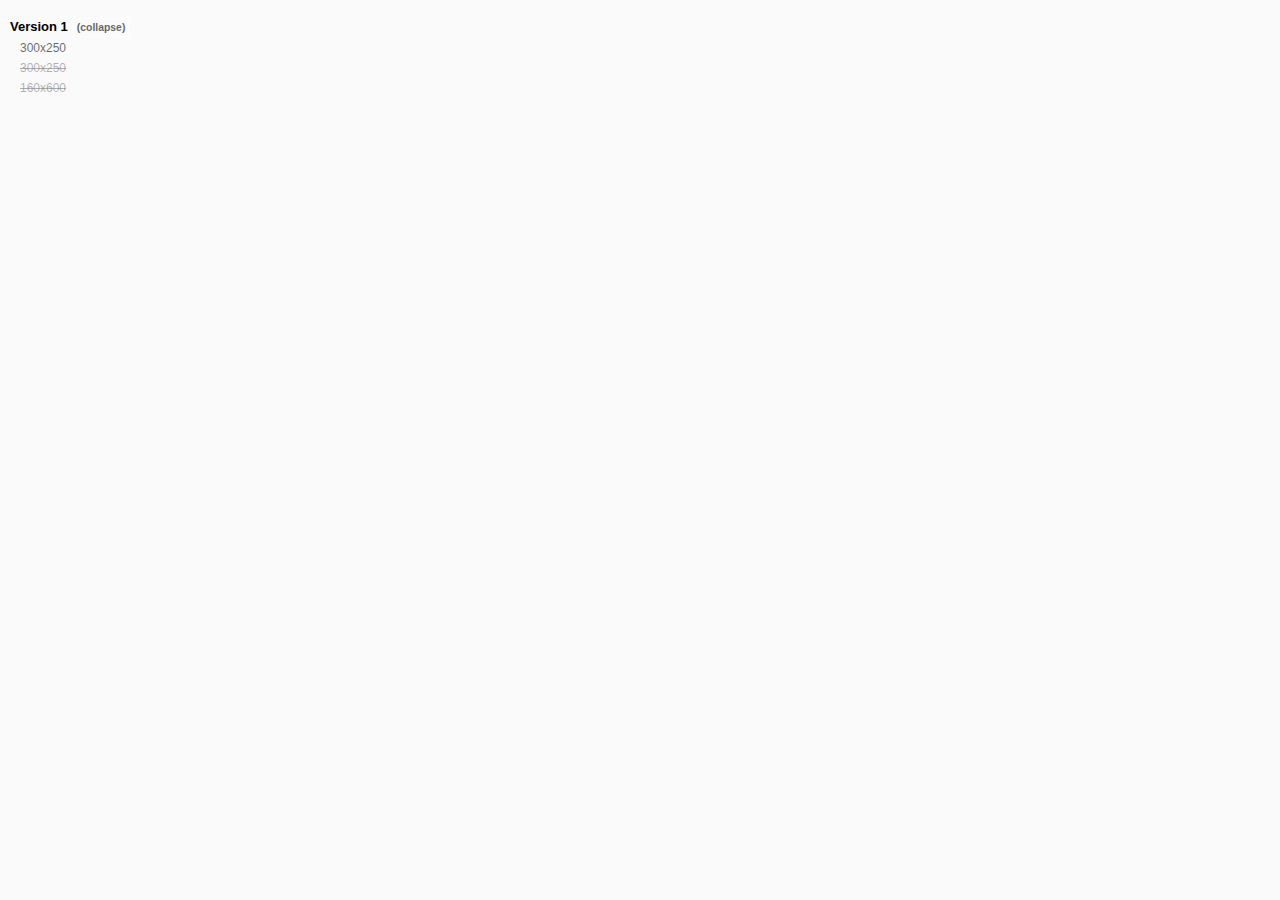
==== docs/index.html @ 3ae9d6a9 "one" ====
<!DOCTYPE html>
<html lang="en">
<head>
    <meta charset="UTF-8">
    <meta http-equiv="Content-Type" content="text/html;charset=utf-8" />
    <meta name="viewport" content="width=device-width, initial-scale=1.0, maximum-scale=1.0, user-scalable=no" />
    <meta charset="utf-8" />
    <title></title>
    <style>
        a{
            color:#AAA;
        }
    </style>
    <script>

    var data = {
        title: "",
        banners:[
            {
                title:"Version 1",
                list:[
                {
                    path: "metro_300x250",
                    title: "300x250",
                    type: "BB"
                },
                {
                    path: "",
                    title: "300x250",
                    type: "BB"
                },
                {
                    path: "",
                    title: "160x600",
                    type: "SS"
                }
                ]
            }
        ]
    }

    </script>
</head>
<body>

<script src="vendor.bundle.js"> </script>
<script src="bundle.js"> </script>

</body>
</html>
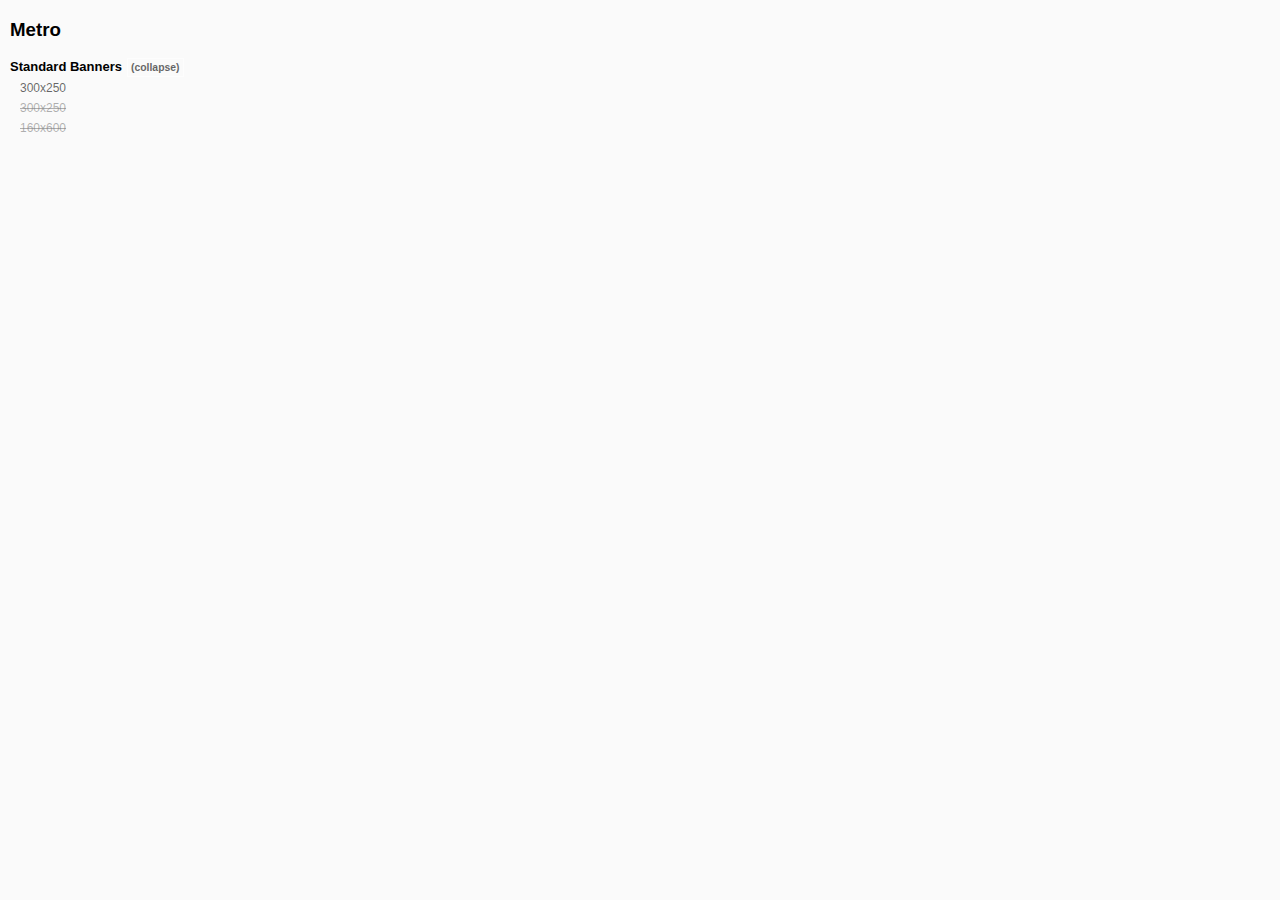
==== commit 7bdd88b4: "one" ====
--- a/docs/index.html
+++ b/docs/index.html
@@ -14,10 +14,10 @@
     <script>
 
     var data = {
-        title: "",
+        title: "Metro",
         banners:[
             {
-                title:"Version 1",
+                title:"Standard Banners",
                 list:[
                 {
                     path: "metro_300x250",
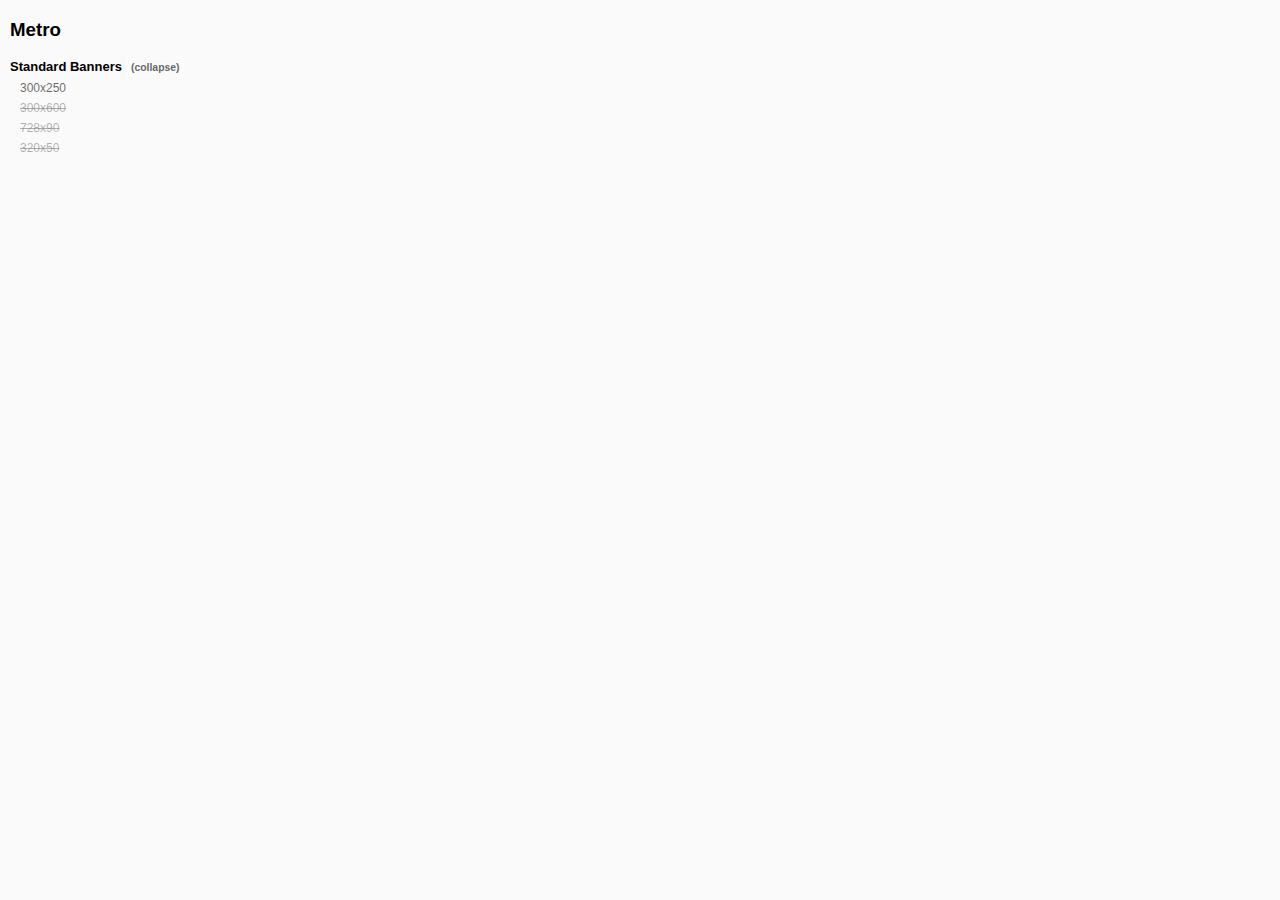
==== commit edc8e8bc: "one" ====
--- a/docs/index.html
+++ b/docs/index.html
@@ -26,13 +26,18 @@
                 },
                 {
                     path: "",
-                    title: "300x250",
-                    type: "BB"
+                    title: "300x600",
+                    type: "DBB"
                 },
                 {
                     path: "",
-                    title: "160x600",
-                    type: "SS"
+                    title: "728x90",
+                    type: "LB"
+                },
+                {
+                    path: "",
+                    title: "320x50",
+                    type: {w:320,h:50}
                 }
                 ]
             }
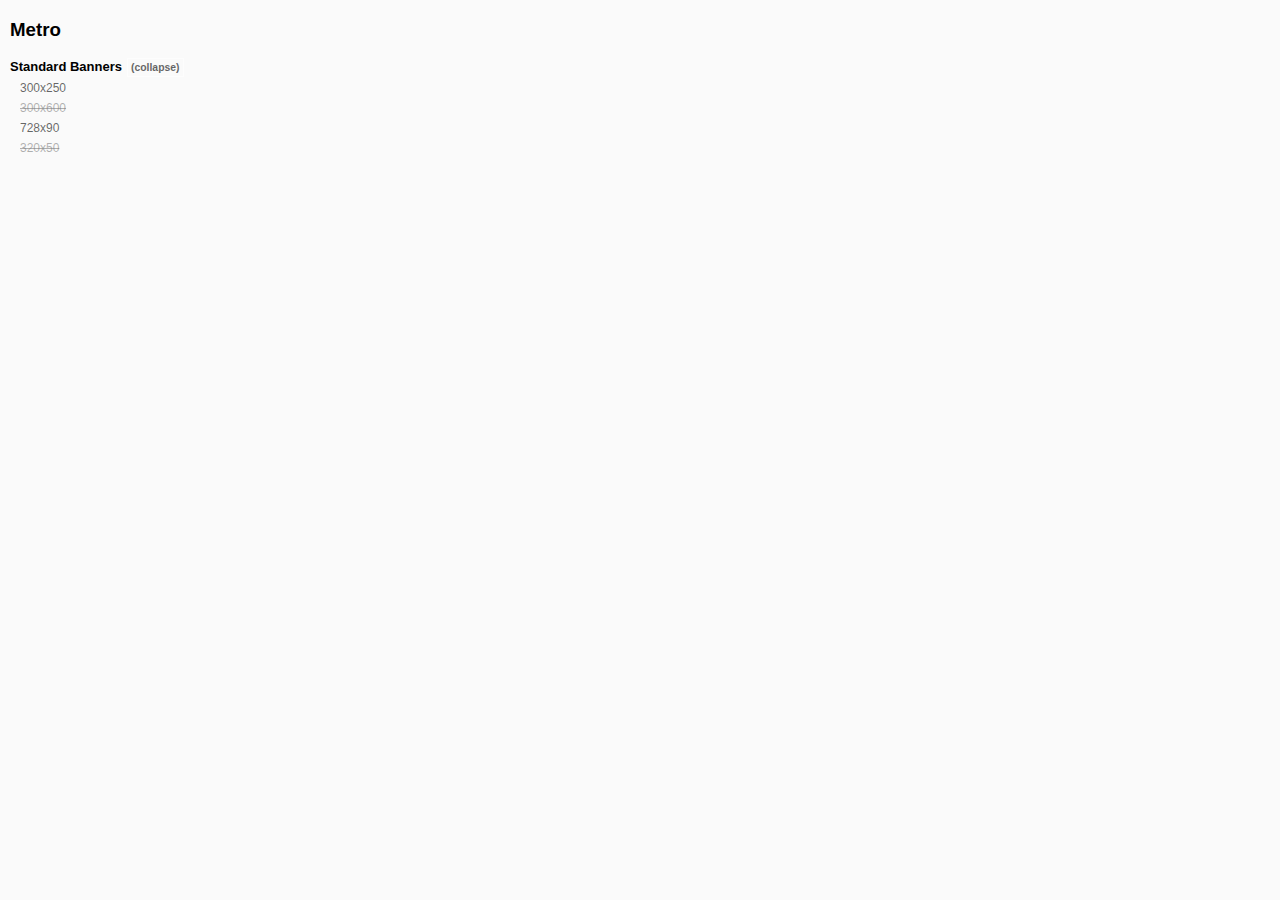
==== commit 8b4ab1cb: "one" ====
--- a/docs/index.html
+++ b/docs/index.html
@@ -30,7 +30,7 @@
                     type: "DBB"
                 },
                 {
-                    path: "",
+                    path: "metro_728x90",
                     title: "728x90",
                     type: "LB"
                 },
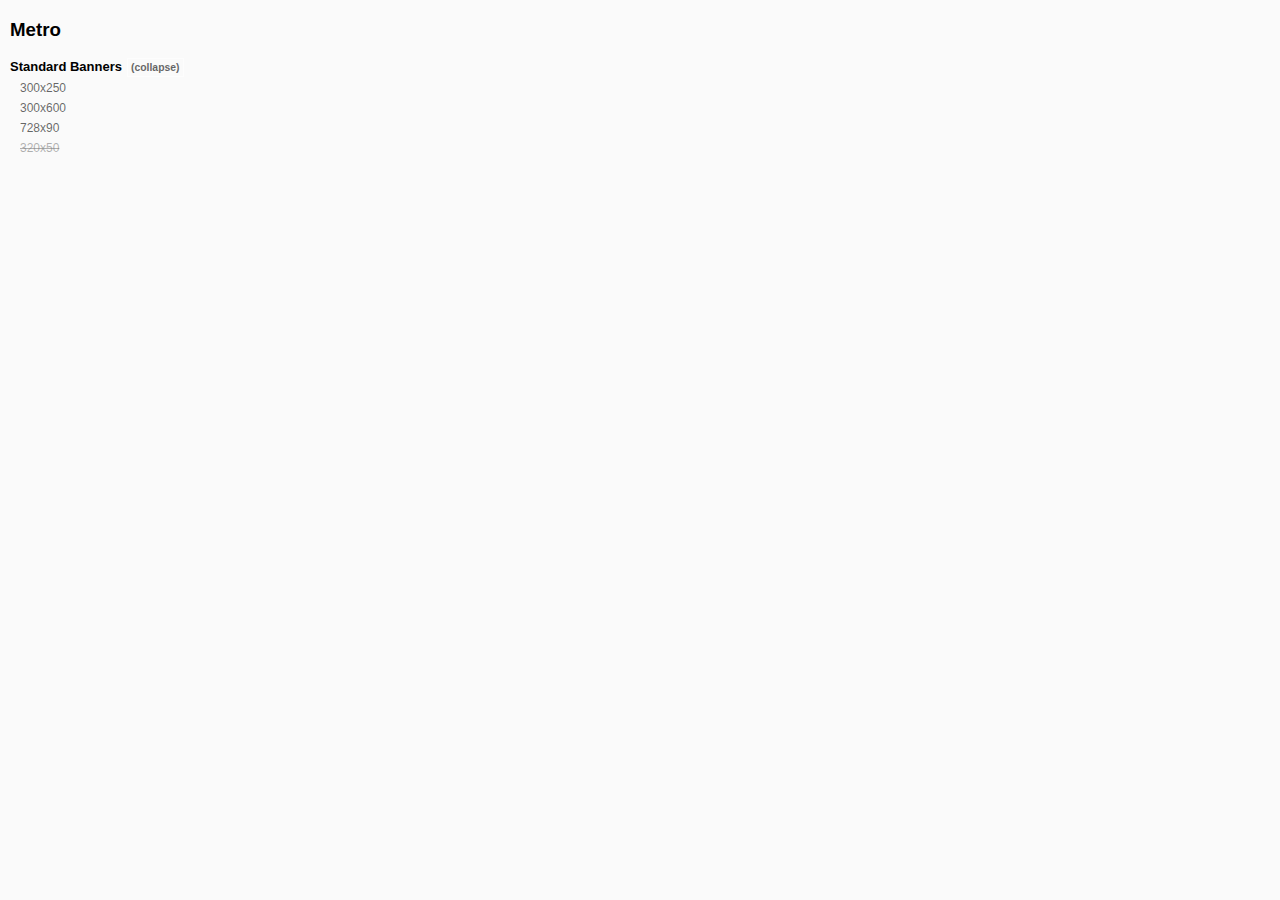
==== commit 1e813e4c: "one" ====
--- a/docs/index.html
+++ b/docs/index.html
@@ -25,7 +25,7 @@
                     type: "BB"
                 },
                 {
-                    path: "",
+                    path: "metro_300x600",
                     title: "300x600",
                     type: "DBB"
                 },
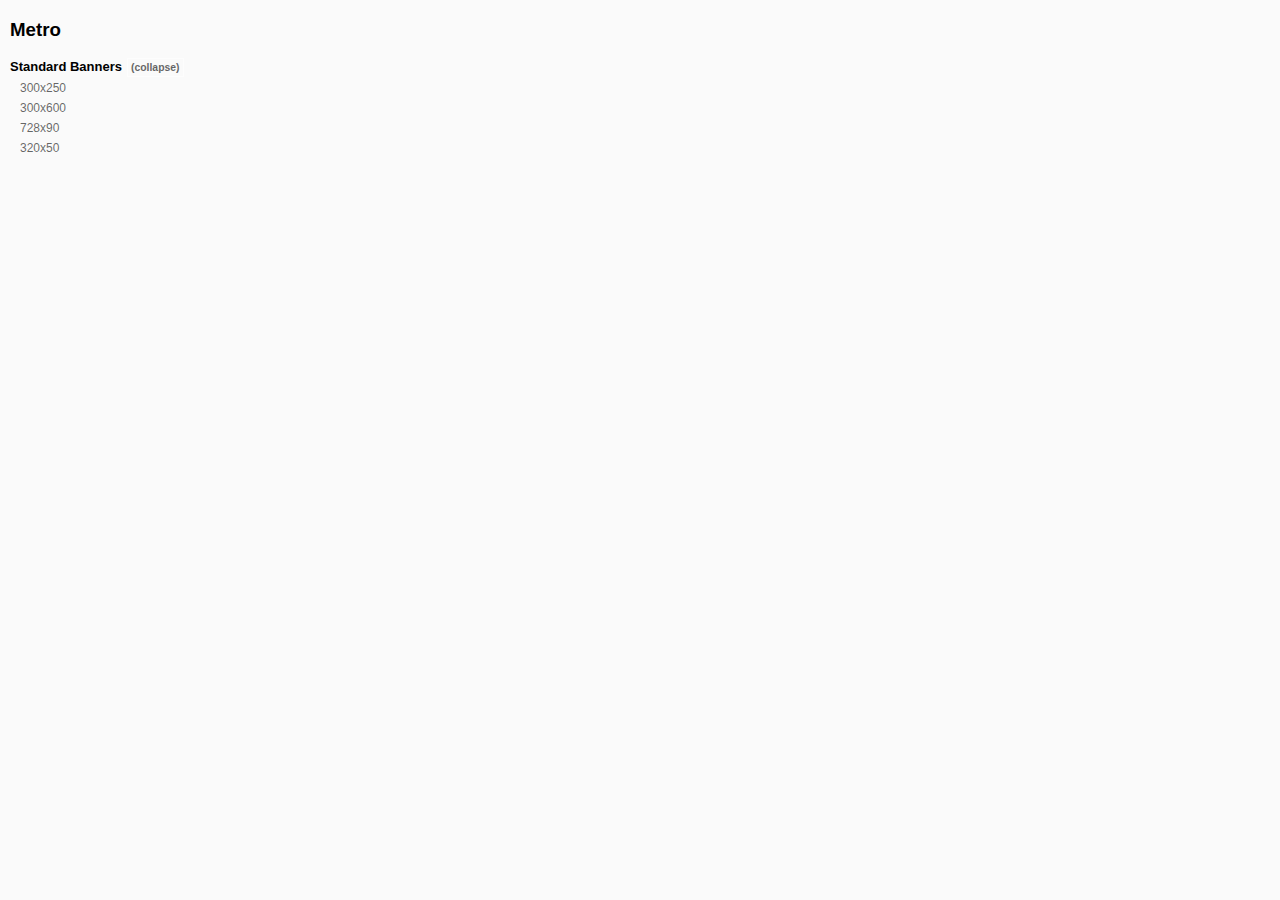
==== commit cb091a53: "one" ====
--- a/docs/index.html
+++ b/docs/index.html
@@ -35,7 +35,7 @@
                     type: "LB"
                 },
                 {
-                    path: "",
+                    path: "metro_320x50",
                     title: "320x50",
                     type: {w:320,h:50}
                 }
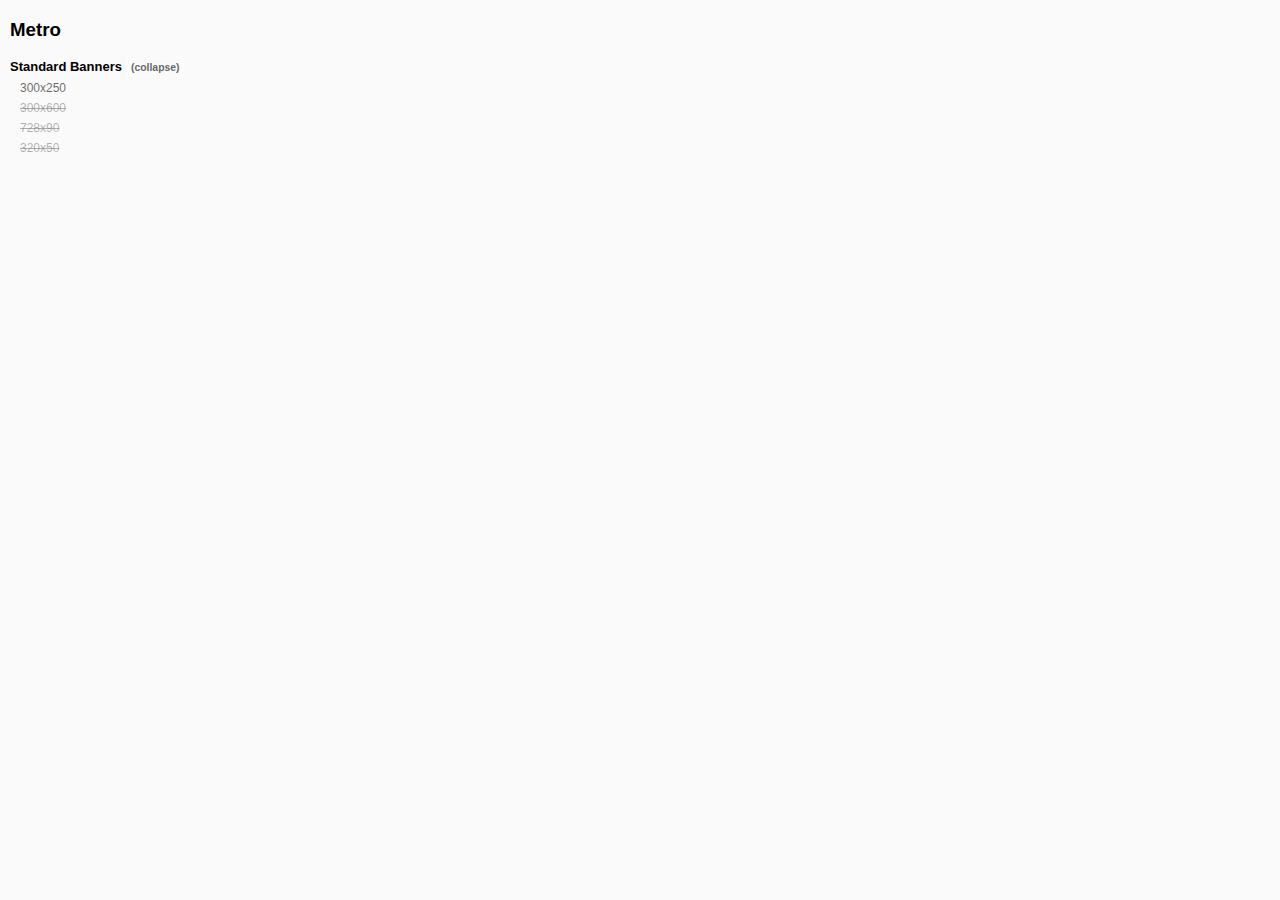
==== commit 8fcae54b: "2" ====
--- a/docs/index.html
+++ b/docs/index.html
@@ -25,17 +25,17 @@
                     type: "BB"
                 },
                 {
-                    path: "metro_300x600",
+                    path: "",
                     title: "300x600",
                     type: "DBB"
                 },
                 {
-                    path: "metro_728x90",
+                    path: "",
                     title: "728x90",
                     type: "LB"
                 },
                 {
-                    path: "metro_320x50",
+                    path: "",
                     title: "320x50",
                     type: {w:320,h:50}
                 }
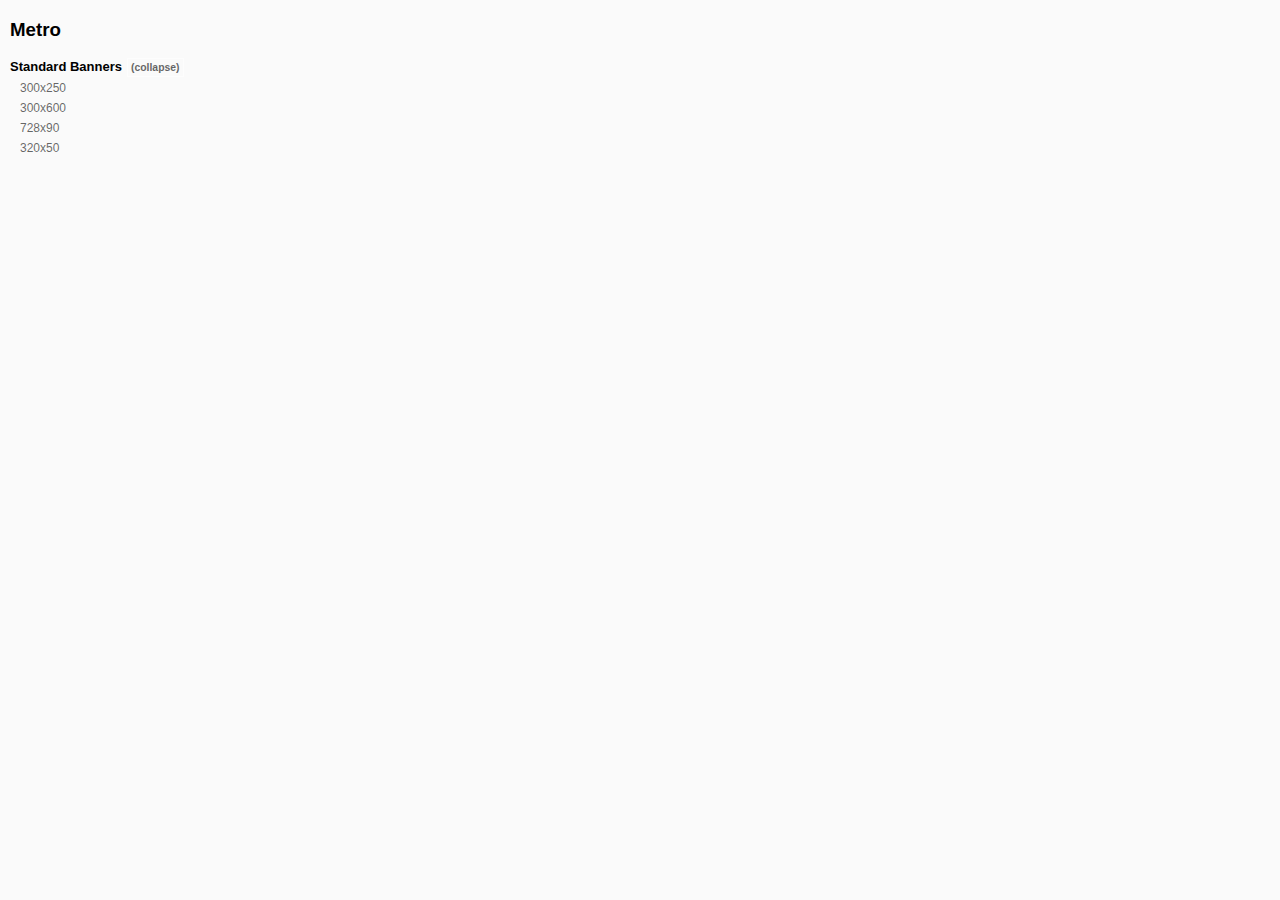
==== commit 383da6de: "one" ====
--- a/docs/index.html
+++ b/docs/index.html
@@ -25,17 +25,17 @@
                     type: "BB"
                 },
                 {
-                    path: "",
+                    path: "metro_300x600",
                     title: "300x600",
                     type: "DBB"
                 },
                 {
-                    path: "",
+                    path: "metro_728x90",
                     title: "728x90",
                     type: "LB"
                 },
                 {
-                    path: "",
+                    path: "metro_320x50",
                     title: "320x50",
                     type: {w:320,h:50}
                 }
